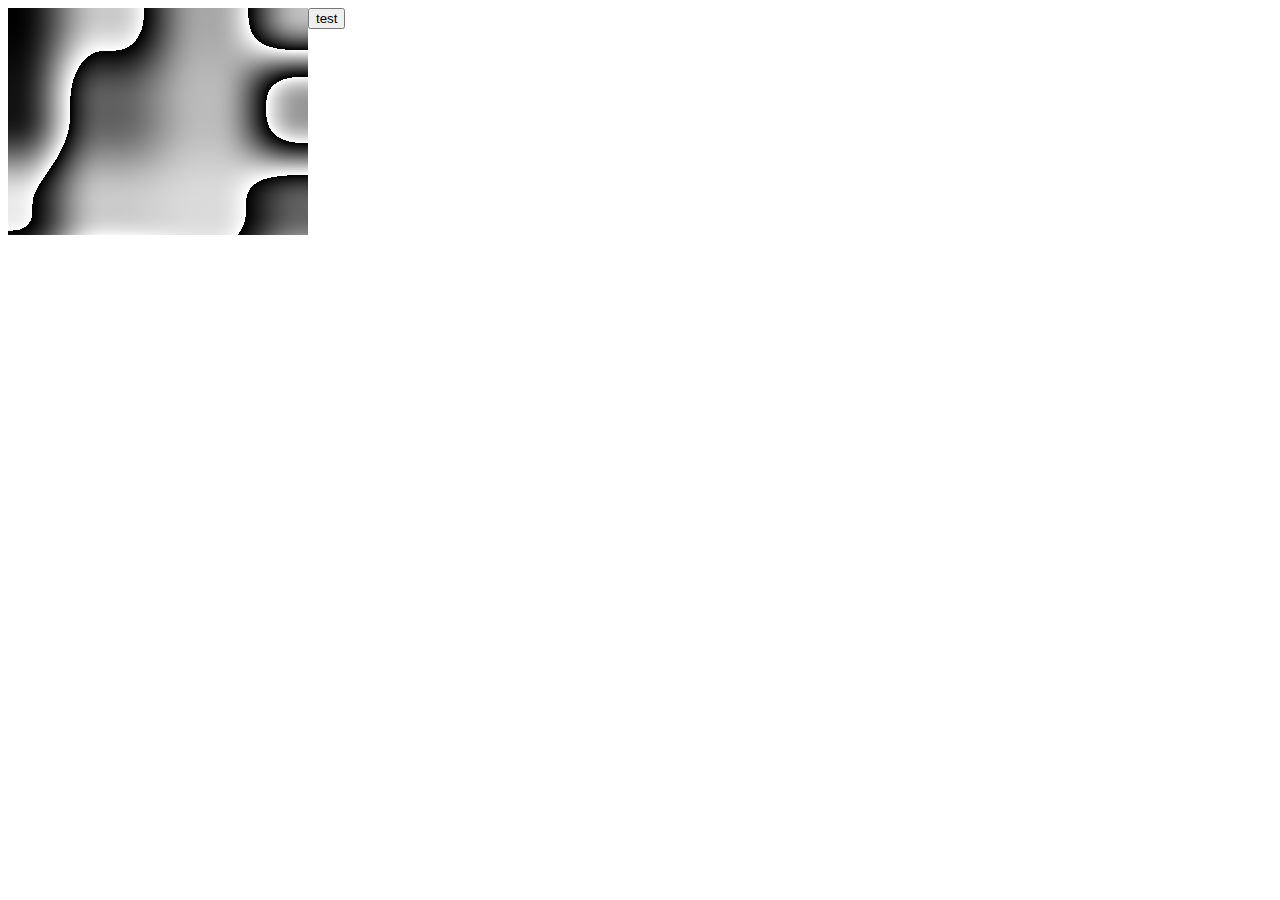
==== test.html @ 6b57eabb "first of perlin prototype" ====
<!DOCTYPE html>
<html lang="en">
<body>
    <canvas id="canvas" width="300" height="227" style="float:left"></canvas>
    <button onclick="javascript:initPerlin([100,100,100])">test</button>
    <script type="text/javascript">
        var canvas = document.getElementById('canvas');
        var ctx = canvas.getContext('2d');
        var myImageData = ctx.createImageData(300, 227);
        setInterval("test()",50);

        var add = 10;
        var p = 0;

        function test() {
            var myImageData = ctx.getImageData(0, 0, canvas.width, canvas.height);
            for (var i = 0; i < 227; i++)
                for (var j = 0; j < 300; j++) {
                    //var color = fractal(5,[ i / 100, j / 100,p]);
                    var color = perlinNoise([p, i / 100, j / 100]);
                    color = (color - Math.floor(color)) * 255;
                    //color = (color + 1) / 2 * 255;
                    for (var k = 0; k < 3; k++) {
                        myImageData.data[i * 300 * 4 + j * 4 + k] = color;
                        //console.warn(myImageData.data[i * 300 * 4 + j * 4 + k]);
                    }
                    myImageData.data[i * 300 * 4 + j * 4 + 3] = 255;
                }
            ctx.putImageData(myImageData, 0, 0);
            p = p + 0.005;
        }
        function pointCopy(point)
        {
            var newPoint = new Array();
            for (var i = 0; i < point.length; i++) newPoint[i] = point[i];
            return newPoint;
        }

        var gradientArray;
        var valueArray;

        function getValue(point, array) {
            function _getValue(dimension, point, array) {
                if (dimension == point.length) return array;
                return _getValue(dimension + 1, point, array[point[dimension]]);
            }
            return _getValue(0, point, array);
        }

        initPerlin([100, 100, 100]);
        test();
        fractal(3,[0,3,4]);

        function initArray(size) {
            function _initArray(dimension, size) {
                if (dimension == size.length) return Math.random();
                var array = new Array();
                for (var i = 0; i < size[dimension]; i++) array[i] = _initArray(dimension + 1, size);
                return array;
            }
            return _initArray(0, size);
        }

        function initGradient(size)
        {
            var gradient_size = size;
            gradient_size[size.length] = size.length;
            var array = initArray(gradient_size);
            function format(dimension,array, size) {
                if (dimension == size.length) {
                    for (var i = 0; i < size.length; i++) array[i] = array[i] * 2 - 1;
                    normalize(array);
                }
                else for (var i = 0; i < size[dimension]; i++) format(dimension + 1, array[i], size);
            }
            format(0, array, size);
            return array;
        }

        function initPerlin(size) {
            gradientArray = initGradient(size);
            valueArray = initArray(size);
        }

        function s_curve(t) { return t * t * t * (t * (t * 6 - 15) + 10); }
        function lerp(t, a, b) { return a + t * (b - a); }

        function fractal(step, point) {
            var result = new Array();
            var newPoint = pointCopy(point);
            var accumulate = point[0];
            for (var j = 0; j < step; j++) {
                for (var i = 0; i < point.length; i++) {
                    newPoint[i] = 2 * newPoint[i];
                }
                //console.warn(newPoint);
                var perlin = Math.abs(perlinNoise(newPoint));
                accumulate = accumulate + perlin / Math.pow(2, j);
            }
            return Math.sin(accumulate);
        }

        function normalize(vector) {
            var s = 0;
            for (var i = 0; i < vector.length; i++) s += vector[i] * vector[i];
            s = Math.sqrt(s);
            for (var i = 0; i < vector.length; i++) vector[i] = vector[i] / s;
        }

        function perlinNoise(point) {
            var floor = new Array();
            var ceil = new Array();
            var s_curve_value = new Array();

            for (var i = 0; i < point.length; i++) {
                floor[i] = Math.floor(point[i]);
                ceil[i] = Math.ceil(point[i]);
                s_curve_value[i] = s_curve(point[i] - floor[i]);
            }

            function dimensionLerp(dimension, point) {
                var pointFloor = pointCopy(point);
                pointFloor[dimension - 1] = floor[dimension - 1];
                var pointCeil = pointCopy(point);
                pointCeil[dimension - 1] = ceil[dimension - 1];
                if (dimension == 1) {
                    var gradientFloor = getValue(pointFloor, gradientArray);
                    var gradientCeil = getValue(pointCeil, gradientArray);
                    var u = 0, v = 0;
                    for (var i = 0; i < point.length; i++) u = u+ pointFloor[i] * gradientFloor[i];
                    for (var i = 0; i < point.length; i++) v =v+ pointCeil[i] * gradientCeil[i];
                    return lerp(s_curve_value[0], u, v);
                }

                return lerp(s_curve_value[dimension - 1], dimensionLerp(dimension - 1, pointFloor), dimensionLerp(dimension - 1, pointCeil));
            }
            return dimensionLerp(point.length, point);
        }
    </script>
</body>
</html>
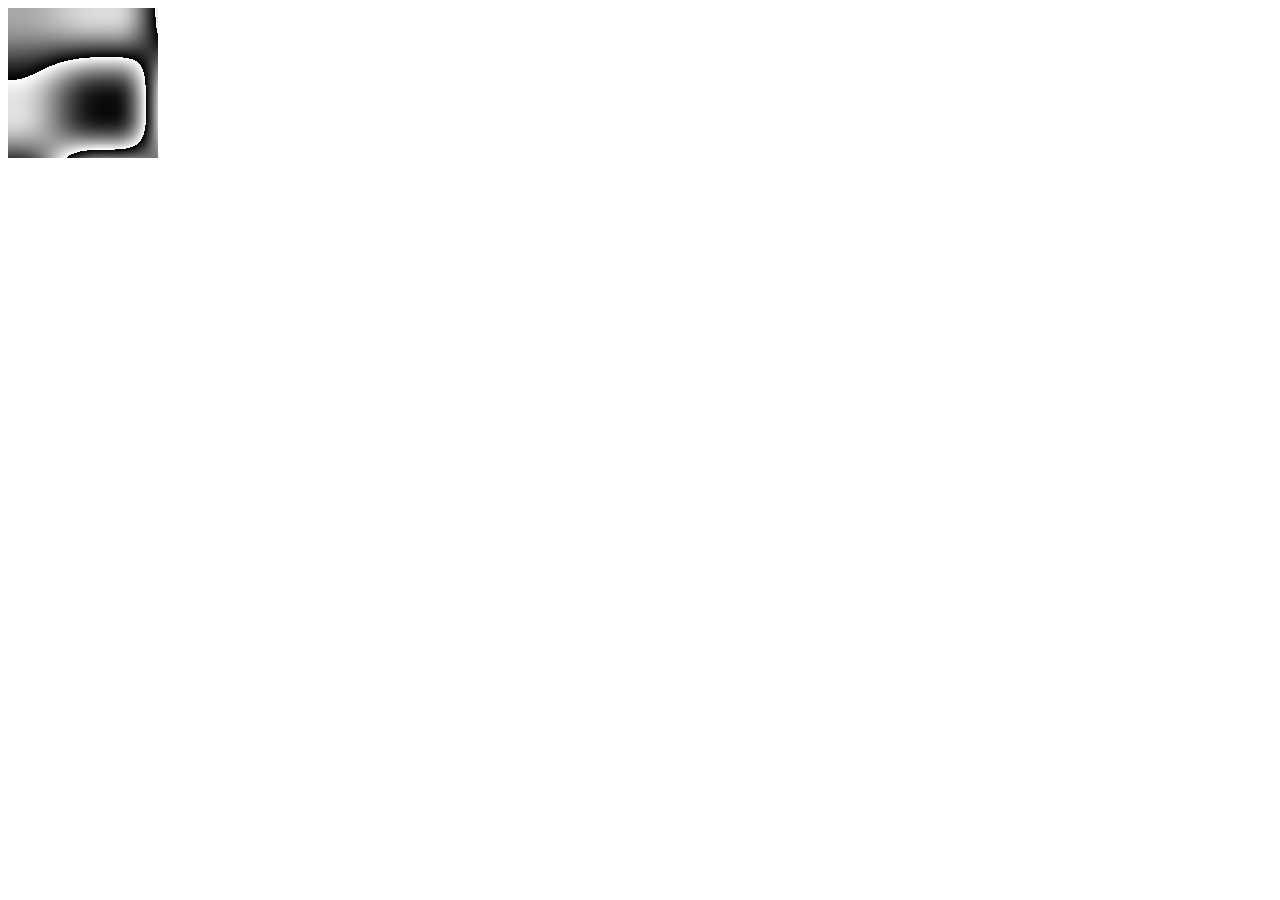
==== commit 0c7f33df: "compass it in 100 lines" ====
--- a/test.html
+++ b/test.html
@@ -1,33 +1,27 @@
 <!DOCTYPE html>
 <html lang="en">
 <body>
-    <canvas id="canvas" width="300" height="227" style="float:left"></canvas>
-    <button onclick="javascript:initPerlin([100,100,100])">test</button>
+    <canvas id="canvas" width="150" height="150" style="float:left"></canvas>
     <script type="text/javascript">
         var canvas = document.getElementById('canvas');
         var ctx = canvas.getContext('2d');
-        var myImageData = ctx.createImageData(300, 227);
-        setInterval("test()",50);
-
-        var add = 10;
-        var p = 0;
-
-        function test() {
+        var myImageData = ctx.createImageData(canvas.width, canvas.height);
+        var gradientArray,valueArray;
+        initPerlin([100, 20, 20]);
+        setInterval("interval()",10);
+        var add = 0.01, p = 0;
+        function interval() {
             var myImageData = ctx.getImageData(0, 0, canvas.width, canvas.height);
-            for (var i = 0; i < 227; i++)
-                for (var j = 0; j < 300; j++) {
-                    //var color = fractal(5,[ i / 100, j / 100,p]);
+            for (var i = 0; i < canvas.height; i++)
+                for (var j = 0; j < canvas.width; j++) {
                     var color = perlinNoise([p, i / 100, j / 100]);
                     color = (color - Math.floor(color)) * 255;
-                    //color = (color + 1) / 2 * 255;
-                    for (var k = 0; k < 3; k++) {
-                        myImageData.data[i * 300 * 4 + j * 4 + k] = color;
-                        //console.warn(myImageData.data[i * 300 * 4 + j * 4 + k]);
-                    }
-                    myImageData.data[i * 300 * 4 + j * 4 + 3] = 255;
+                    for (var k = 0; k < 3; k++) myImageData.data[i * canvas.width * 4 + j * 4 + k] = color;
+                    myImageData.data[i * canvas.width * 4 + j * 4 + 3] = 255;
                 }
             ctx.putImageData(myImageData, 0, 0);
-            p = p + 0.005;
+            p = p + add;
+            if (p >= 100) p = 0;
         }
         function pointCopy(point)
         {
@@ -35,90 +29,55 @@
             for (var i = 0; i < point.length; i++) newPoint[i] = point[i];
             return newPoint;
         }
-
-        var gradientArray;
-        var valueArray;
-
         function getValue(point, array) {
-            function _getValue(dimension, point, array) {
+            return (function _getValue(dimension, point, array) {
                 if (dimension == point.length) return array;
                 return _getValue(dimension + 1, point, array[point[dimension]]);
-            }
-            return _getValue(0, point, array);
+            }(0, point, array));
         }
-
-        initPerlin([100, 100, 100]);
-        test();
-        fractal(3,[0,3,4]);
-
         function initArray(size) {
-            function _initArray(dimension, size) {
+            return (function _initArray(dimension, size) {
                 if (dimension == size.length) return Math.random();
                 var array = new Array();
                 for (var i = 0; i < size[dimension]; i++) array[i] = _initArray(dimension + 1, size);
                 return array;
-            }
-            return _initArray(0, size);
+            }(0, size));
         }
-
         function initGradient(size)
         {
-            var gradient_size = size;
-            gradient_size[size.length] = size.length;
+            var gradient_size = size.concat([size.length]);
             var array = initArray(gradient_size);
-            function format(dimension,array, size) {
+            (function format(dimension, array, size) {
                 if (dimension == size.length) {
                     for (var i = 0; i < size.length; i++) array[i] = array[i] * 2 - 1;
                     normalize(array);
                 }
                 else for (var i = 0; i < size[dimension]; i++) format(dimension + 1, array[i], size);
-            }
-            format(0, array, size);
+            }(0, array, size));
             return array;
         }
-
         function initPerlin(size) {
             gradientArray = initGradient(size);
             valueArray = initArray(size);
         }
-
         function s_curve(t) { return t * t * t * (t * (t * 6 - 15) + 10); }
         function lerp(t, a, b) { return a + t * (b - a); }
-
-        function fractal(step, point) {
-            var result = new Array();
-            var newPoint = pointCopy(point);
-            var accumulate = point[0];
-            for (var j = 0; j < step; j++) {
-                for (var i = 0; i < point.length; i++) {
-                    newPoint[i] = 2 * newPoint[i];
-                }
-                //console.warn(newPoint);
-                var perlin = Math.abs(perlinNoise(newPoint));
-                accumulate = accumulate + perlin / Math.pow(2, j);
-            }
-            return Math.sin(accumulate);
-        }
-
         function normalize(vector) {
             var s = 0;
             for (var i = 0; i < vector.length; i++) s += vector[i] * vector[i];
             s = Math.sqrt(s);
             for (var i = 0; i < vector.length; i++) vector[i] = vector[i] / s;
         }
-
         function perlinNoise(point) {
             var floor = new Array();
             var ceil = new Array();
             var s_curve_value = new Array();
-
             for (var i = 0; i < point.length; i++) {
                 floor[i] = Math.floor(point[i]);
                 ceil[i] = Math.ceil(point[i]);
                 s_curve_value[i] = s_curve(point[i] - floor[i]);
             }
-
-            function dimensionLerp(dimension, point) {
+            return (function dimensionLerp(dimension, point) {
                 var pointFloor = pointCopy(point);
                 pointFloor[dimension - 1] = floor[dimension - 1];
                 var pointCeil = pointCopy(point);
@@ -126,15 +85,13 @@
                 if (dimension == 1) {
                     var gradientFloor = getValue(pointFloor, gradientArray);
                     var gradientCeil = getValue(pointCeil, gradientArray);
-                    var u = 0, v = 0;
-                    for (var i = 0; i < point.length; i++) u = u+ pointFloor[i] * gradientFloor[i];
-                    for (var i = 0; i < point.length; i++) v =v+ pointCeil[i] * gradientCeil[i];
+                    var u = getValue(pointFloor, valueArray), v = getValue(pointCeil, valueArray);
+                    for (var i = 0; i < point.length; i++) u = u + pointFloor[i] * gradientFloor[i];
+                    for (var i = 0; i < point.length; i++) v = v + pointCeil[i] * gradientCeil[i];
                     return lerp(s_curve_value[0], u, v);
                 }
-
                 return lerp(s_curve_value[dimension - 1], dimensionLerp(dimension - 1, pointFloor), dimensionLerp(dimension - 1, pointCeil));
-            }
-            return dimensionLerp(point.length, point);
+            }(point.length, point));
         }
     </script>
 </body>
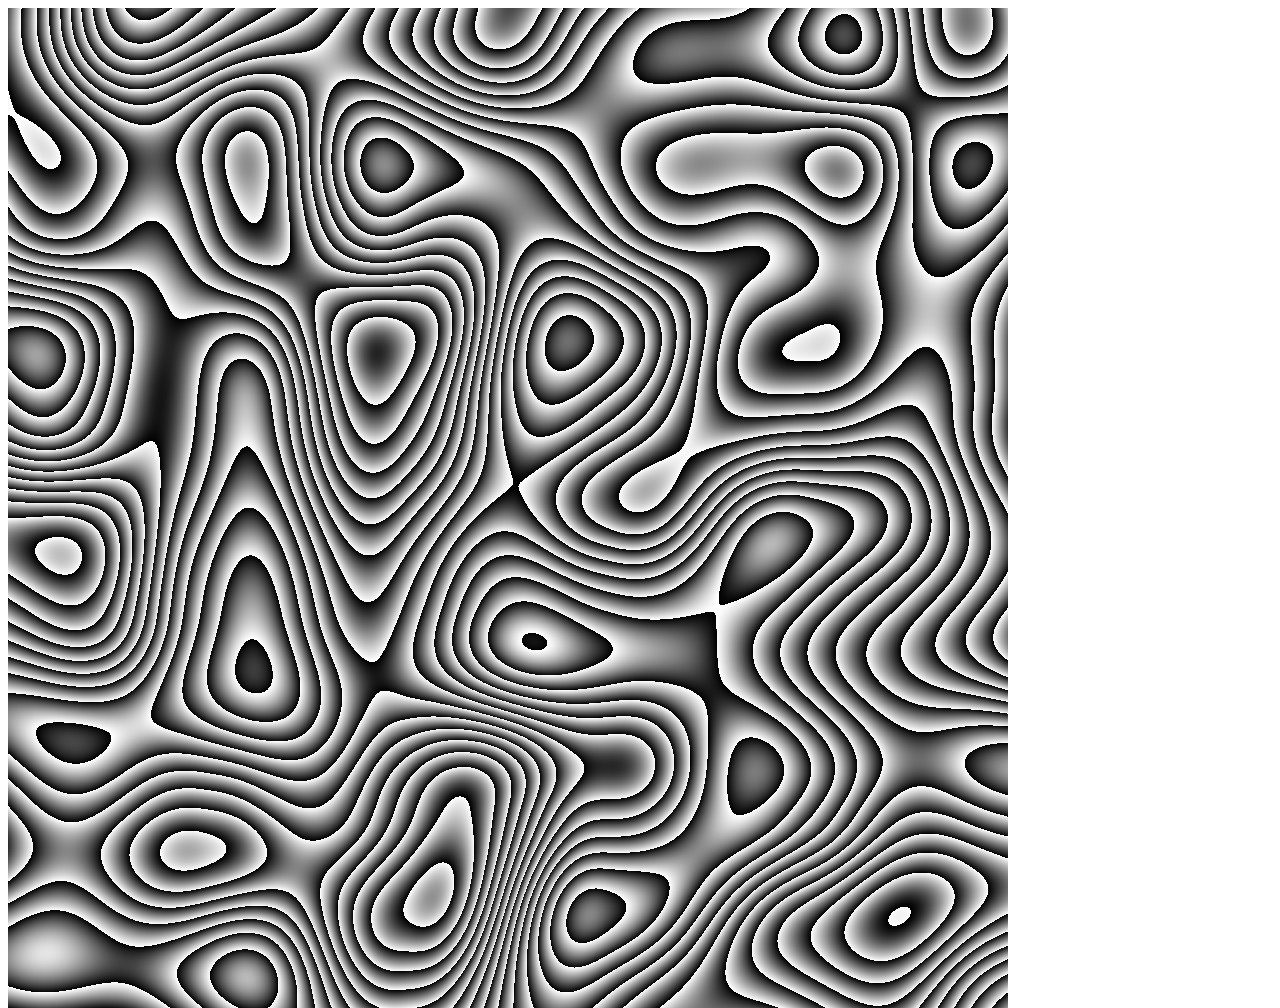
==== commit ab7cb1ce: "real perlin noise" ====
--- a/test.html
+++ b/test.html
@@ -1,59 +1,54 @@
 <!DOCTYPE html>
 <html lang="en">
 <body>
-    <canvas id="canvas" width="150" height="150" style="float:left"></canvas>
+    <canvas id="canvas" width="1000" height="1000" style="float:left"></canvas>
     <script type="text/javascript">
-        var canvas = document.getElementById('canvas');
         var ctx = canvas.getContext('2d');
         var myImageData = ctx.createImageData(canvas.width, canvas.height);
-        var gradientArray,valueArray;
-        initPerlin([100, 20, 20]);
-        setInterval("interval()",10);
-        var add = 0.01, p = 0;
-        function interval() {
+        var gradientArray, valueArray;
+        perlinTest();
+        function perlinTest() {
+            initPerlin([100, 100]);
             var myImageData = ctx.getImageData(0, 0, canvas.width, canvas.height);
-            for (var i = 0; i < canvas.height; i++)
-                for (var j = 0; j < canvas.width; j++) {
-                    var color = perlinNoise([p, i / 100, j / 100]);
-                    color = (color - Math.floor(color)) * 255;
-                    for (var k = 0; k < 3; k++) myImageData.data[i * canvas.width * 4 + j * 4 + k] = color;
-                    myImageData.data[i * canvas.width * 4 + j * 4 + 3] = 255;
+            for (var i = 0; i < canvas.width; i++)
+                for (var j = 0; j < canvas.height; j++) {
+                    //var color = (fractal( 4,[i / 200, j / 200]) + 1) / 2 * 255;
+                    var color = perlinNoise([i / 200, j / 200]);
+                    color = color*5 - Math.floor(color*5);
+                    color = color * 255;
+                    for (var k = 0; k < 4; k++) myImageData.data[i * canvas.height * 4 + j * 4 + k] = (k == 3 ? 255 : color);
                 }
             ctx.putImageData(myImageData, 0, 0);
-            p = p + add;
-            if (p >= 100) p = 0;
         }
-        function pointCopy(point)
-        {
+        function pointCopy(point) {
             var newPoint = new Array();
             for (var i = 0; i < point.length; i++) newPoint[i] = point[i];
             return newPoint;
         }
         function getValue(point, array) {
-            return (function _getValue(dimension, point, array) {
-                if (dimension == point.length) return array;
-                return _getValue(dimension + 1, point, array[point[dimension]]);
-            }(0, point, array));
+            return function _getValue(dimension, point, array) {
+                return dimension == point.length ? array : _getValue(dimension + 1, point, array[point[dimension] % array.length]);
+            }(0, point, array);
         }
         function initArray(size) {
-            return (function _initArray(dimension, size) {
+            return function _initArray(dimension, size) {
                 if (dimension == size.length) return Math.random();
                 var array = new Array();
                 for (var i = 0; i < size[dimension]; i++) array[i] = _initArray(dimension + 1, size);
                 return array;
-            }(0, size));
+            }(0, size);
         }
-        function initGradient(size)
-        {
-            var gradient_size = size.concat([size.length]);
+        function initGradient(size) {
+            var gradient_size = pointCopy(size);
+            gradient_size[size.length] = size.length;
             var array = initArray(gradient_size);
-            (function format(dimension, array, size) {
+            (function format(dimension, array) {
                 if (dimension == size.length) {
                     for (var i = 0; i < size.length; i++) array[i] = array[i] * 2 - 1;
                     normalize(array);
                 }
-                else for (var i = 0; i < size[dimension]; i++) format(dimension + 1, array[i], size);
-            }(0, array, size));
+                else for (var i = 0; i < size[dimension]; i++) format(dimension + 1, array[i]);
+            })(0, array);
             return array;
         }
         function initPerlin(size) {
@@ -62,6 +57,16 @@
         }
         function s_curve(t) { return t * t * t * (t * (t * 6 - 15) + 10); }
         function lerp(t, a, b) { return a + t * (b - a); }
+        function fractal(step, point) {
+            var newPoint = pointCopy(point);
+            var accumulate = point[0];
+            for (var j = 0; j < step; j++) {
+                var perlin = perlinNoise(newPoint);
+                accumulate = accumulate + Math.abs(perlin) / Math.pow(2, j);
+                for (var i = 0; i < point.length; i++) newPoint[i] = 2 * newPoint[i];
+            }
+            return Math.sin(accumulate*Math.PI/2);
+        }
         function normalize(vector) {
             var s = 0;
             for (var i = 0; i < vector.length; i++) s += vector[i] * vector[i];
@@ -77,21 +82,22 @@
                 ceil[i] = Math.ceil(point[i]);
                 s_curve_value[i] = s_curve(point[i] - floor[i]);
             }
-            return (function dimensionLerp(dimension, point) {
-                var pointFloor = pointCopy(point);
+            return function dimensionLerp(dimension, pointCorner) {
+                var pointFloor = pointCopy(pointCorner);
                 pointFloor[dimension - 1] = floor[dimension - 1];
-                var pointCeil = pointCopy(point);
+                var pointCeil = pointCopy(pointCorner);
                 pointCeil[dimension - 1] = ceil[dimension - 1];
                 if (dimension == 1) {
                     var gradientFloor = getValue(pointFloor, gradientArray);
                     var gradientCeil = getValue(pointCeil, gradientArray);
-                    var u = getValue(pointFloor, valueArray), v = getValue(pointCeil, valueArray);
-                    for (var i = 0; i < point.length; i++) u = u + pointFloor[i] * gradientFloor[i];
-                    for (var i = 0; i < point.length; i++) v = v + pointCeil[i] * gradientCeil[i];
+                    var u = getValue(pointFloor,valueArray)*2-1;
+                    var v = getValue(pointCeil, valueArray)*2-1;
+                    for (var i = 0; i < point.length; i++) u = u + (point[i] - pointFloor[i]) * gradientFloor[i]*2;
+                    for (var i = 0; i < point.length; i++) v = v + (point[i] - pointCeil[i]) * gradientCeil[i]*2;
                     return lerp(s_curve_value[0], u, v);
                 }
                 return lerp(s_curve_value[dimension - 1], dimensionLerp(dimension - 1, pointFloor), dimensionLerp(dimension - 1, pointCeil));
-            }(point.length, point));
+            }(point.length, point);
         }
     </script>
 </body>
